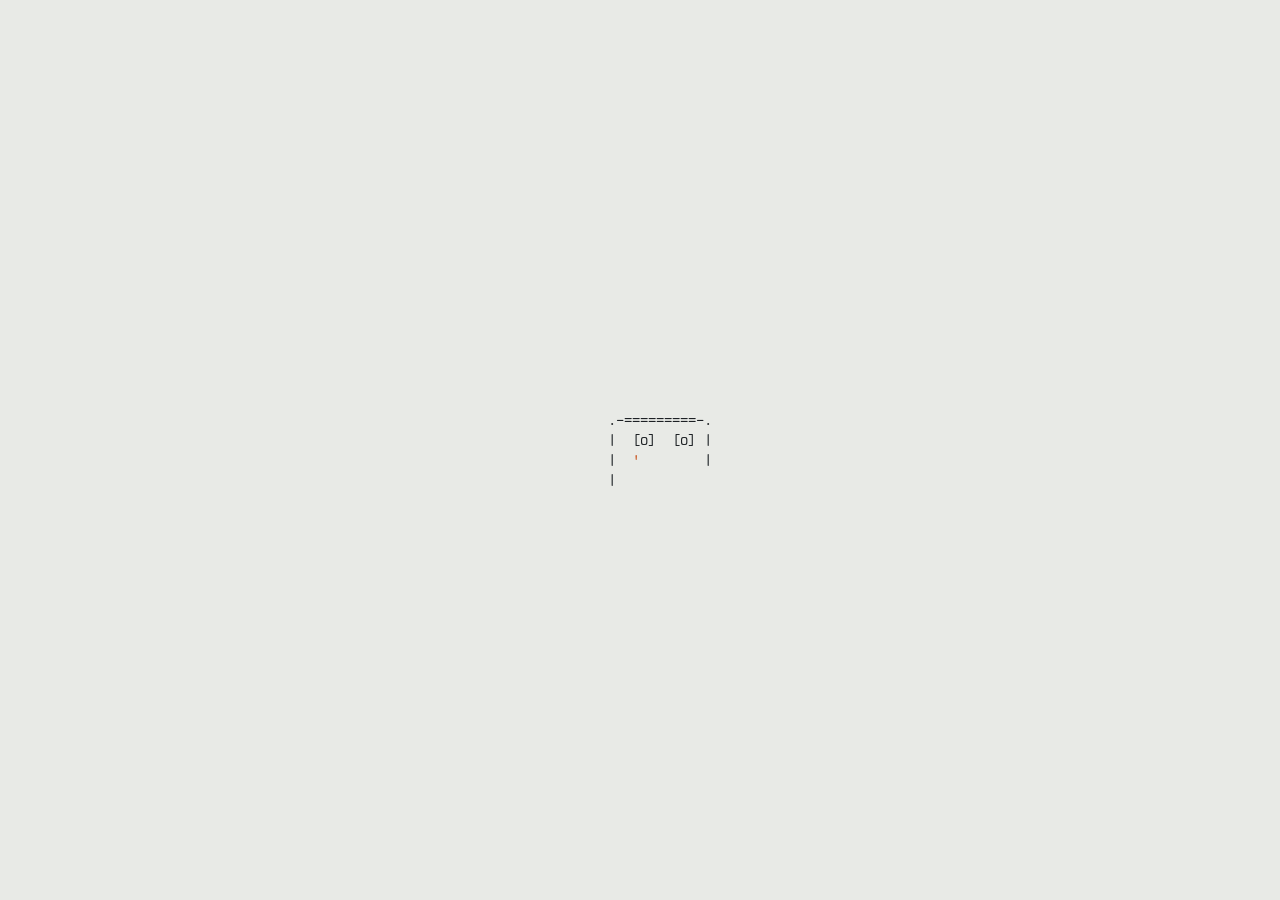
==== content/interactivos/robot-solo.html @ 3084cdb8 "elhijodelapieta-arte-acerca" ====
<!DOCTYPE html>
<html lang="es">
<head>
<meta charset="utf-8">
<meta name="viewport" content="width=device-width, initial-scale=1">
<title>Robot · Robots May Cry</title>
<style>
@font-face { font-family:'Muthur'; src:url('[data-uri]') format('opentype'); }
* { box-sizing:border-box; margin:0; }
/* mismo fondo que el sitio: papel */
body { background:#E8EAE6; padding:20px; font-family:Georgia,serif;
    display:flex; align-items:center; justify-content:center; min-height:100vh; }
:root { --tinta:#1C2024; --acento:#C8541F; }

.arte {
    font-family:'Muthur','Courier New',monospace;
    color:var(--tinta); font-size:16px; line-height:1.25;
    white-space:pre; display:inline-block; text-align:left;
}
.arte .lagrima { color:var(--acento); }
</style>
</head>
<body>
<div class="arte" id="arte"></div>

<script>
const ARTE = "     .-=========-.\n     |  [o]  [o] |\n     |  T        |\n     |    ___    |\n     |   |   |   |\n     '-==|===|==-'\n        ||   ||\n    .==#=======#==.\n   //  _________  \\\\\n  ||   | R M C |   ||\n  ||   |  #####|   ||\n  ||   |_|###|_|   ||\n   \\\\   #########  //\n    '==#=======#=='\n        ||   ||\n       _||_ _||_";
const VEL = 18;
const elA=document.getElementById('arte');
let t=null;
function pintar(){
    elA.innerHTML=''; let i=0;
    function paso(){
        if(i>=ARTE.length) return;
        const ch=ARTE[i];
        if(ch==='T'){const s=document.createElement('span');s.className='lagrima';s.textContent="'";elA.appendChild(s);}
        else{elA.appendChild(document.createTextNode(ch));}
        i++; t=setTimeout(paso, VEL);
    }
    paso();
}
pintar();
</script>
</body>
</html>
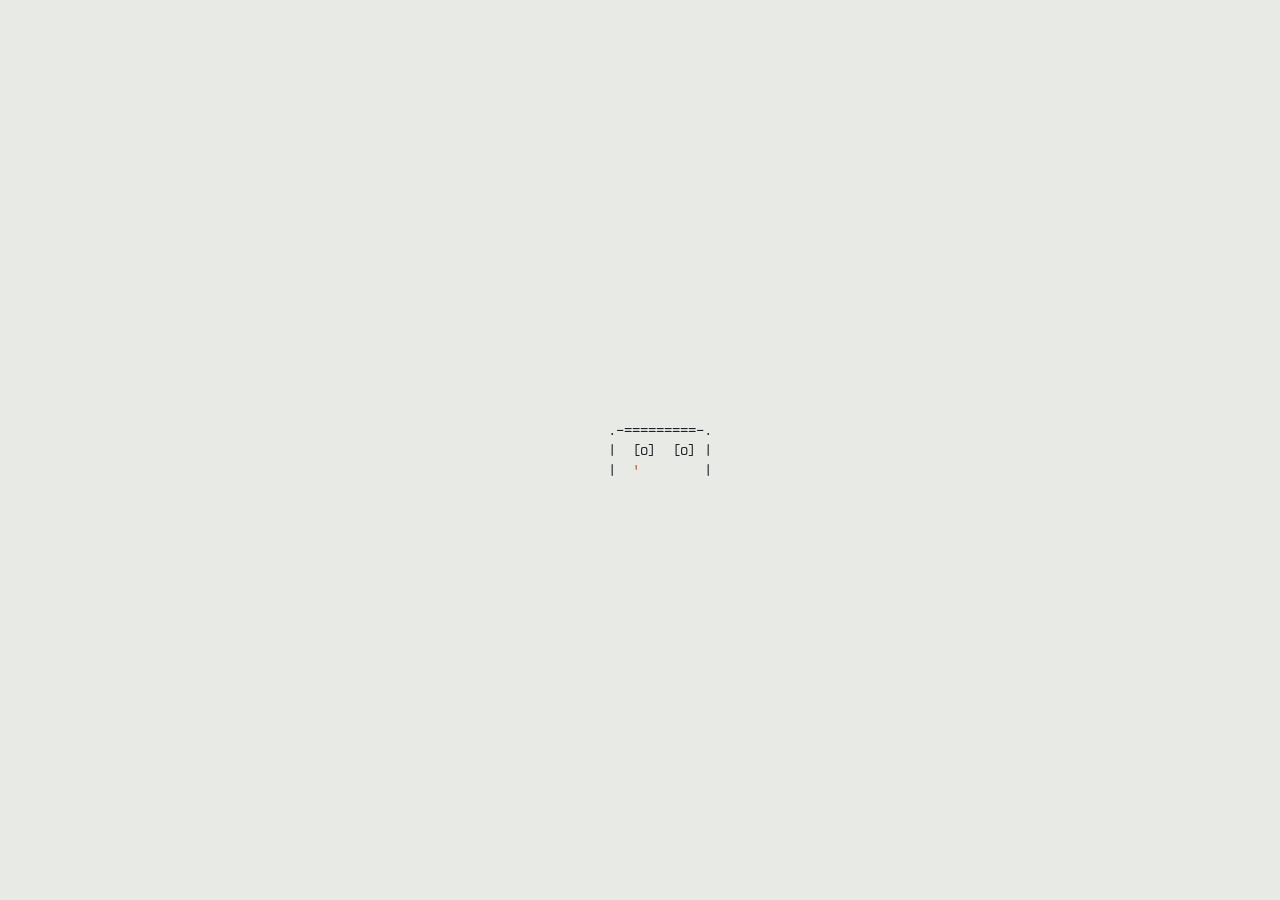
==== commit 200f3b87: "hijodelapieta-encelulares" ====
--- a/content/interactivos/robot-solo.html
+++ b/content/interactivos/robot-solo.html
@@ -4,6 +4,8 @@
 <meta charset="utf-8">
 <meta name="viewport" content="width=device-width, initial-scale=1">
 <title>Robot · Robots May Cry</title>
+
+
 <style>
 @font-face { font-family:'Muthur'; src:url('[data-uri]') format('opentype'); }
 * { box-sizing:border-box; margin:0; }
@@ -18,6 +20,9 @@
     white-space:pre; display:inline-block; text-align:left;
 }
 .arte .lagrima { color:var(--acento); }
+@media (max-width: 560px) {
+    .arte { font-size: 12px; }
+}
 </style>
 </head>
 <body>
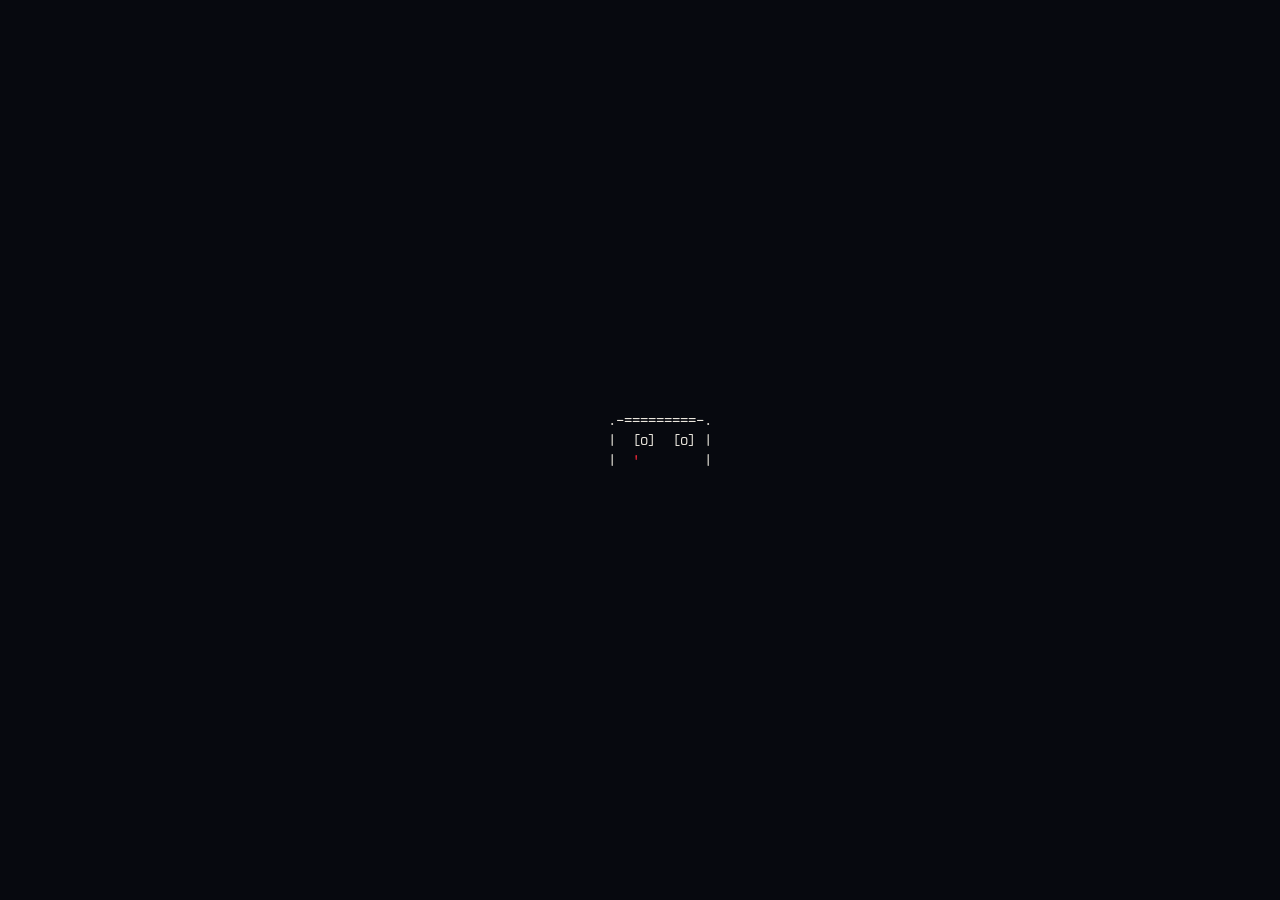
==== commit 026f8165: "Rediseño Memento Robot: portada interactiva a pantalla completa, tema oscuro con modo día, Literata" ====
--- a/content/interactivos/robot-solo.html
+++ b/content/interactivos/robot-solo.html
@@ -3,16 +3,16 @@
 <head>
 <meta charset="utf-8">
 <meta name="viewport" content="width=device-width, initial-scale=1">
-<title>Robot · Robots May Cry</title>
+<title>Robot · Memento Robot</title>
 
 
 <style>
 @font-face { font-family:'Muthur'; src:url('[data-uri]') format('opentype'); }
 * { box-sizing:border-box; margin:0; }
-/* mismo fondo que el sitio: papel */
-body { background:#E8EAE6; padding:20px; font-family:Georgia,serif;
+/* mismo fondo que el sitio: noche del taller */
+body { background:#07090f; padding:20px; font-family:Georgia,serif;
     display:flex; align-items:center; justify-content:center; min-height:100vh; }
-:root { --tinta:#1C2024; --acento:#C8541F; }
+:root { --tinta:#ece8df; --acento:#ff2a3c; }
 
 .arte {
     font-family:'Muthur','Courier New',monospace;
